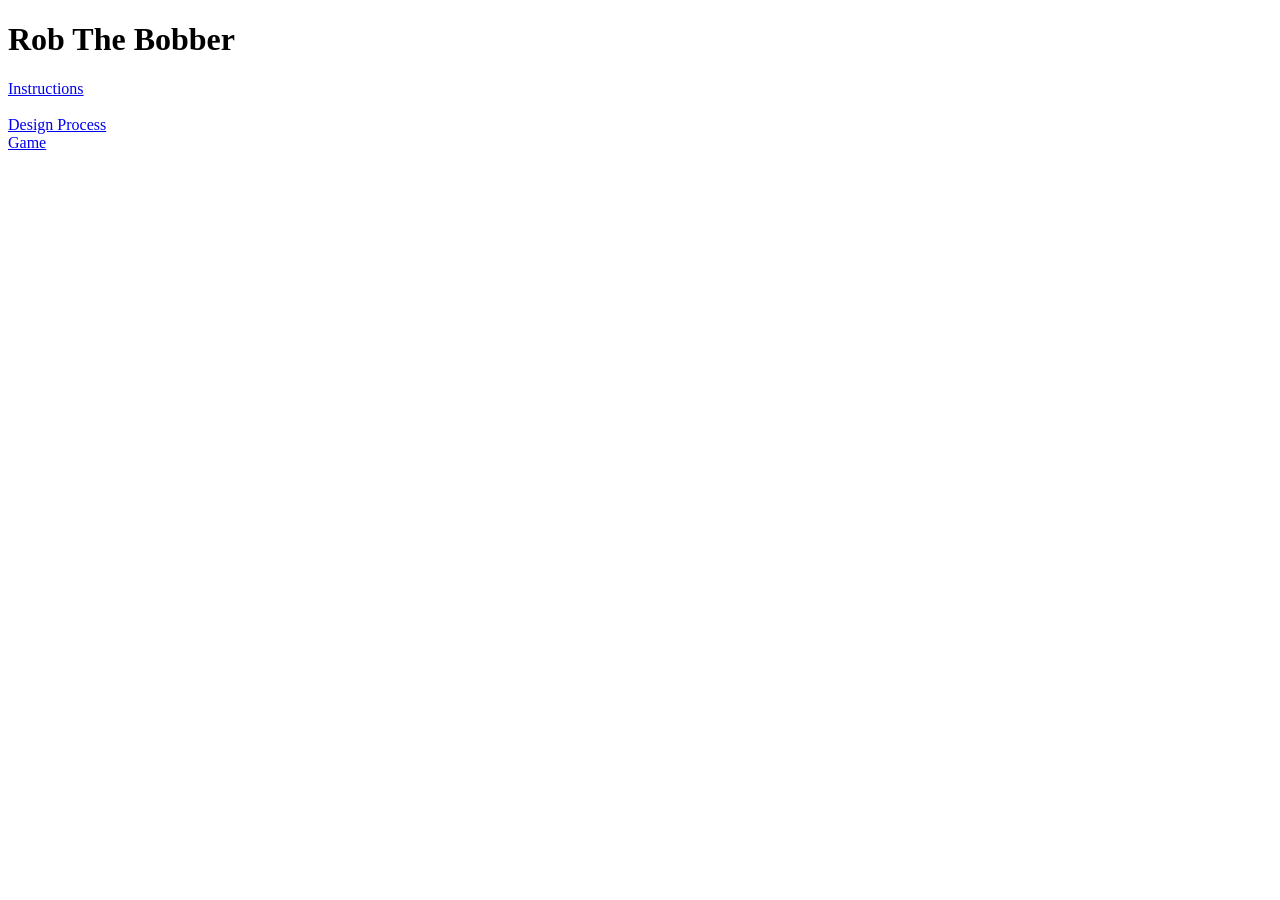
==== html_files/home.html @ 0fb71d00 "Rename index.html to home.html" ====
<!DOCTYPE html>
<html>
<head>
    <title>Rob the Bobber</title>
    <link rel="stylesheet" href="styles.css">
</head>
<body>
    <h1>Rob The Bobber</h1>
    <a href="Instructions.html">Instructions</href>
    <br>
    <br>
    <a href="designprocess.html">Design Process</href>
    <br>
    <a href="../index.html">Game</a>
</body>
</html>
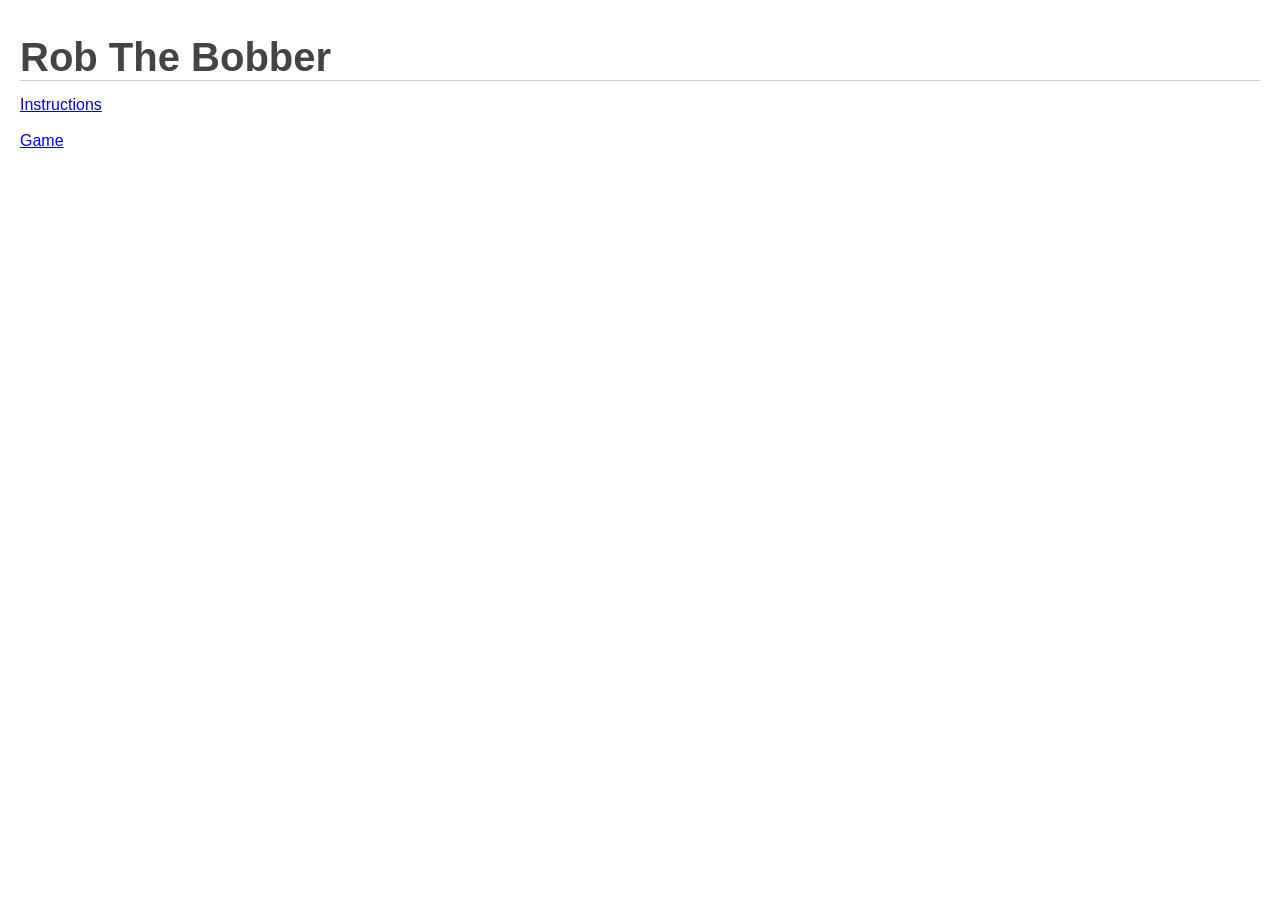
==== commit 87c55396: "Update home.html" ====
--- a/html_files/home.html
+++ b/html_files/home.html
@@ -9,8 +9,6 @@
     <a href="Instructions.html">Instructions</href>
     <br>
     <br>
-    <a href="designprocess.html">Design Process</href>
-    <br>
     <a href="../index.html">Game</a>
 </body>
 </html>
--- a/html_files/styles.css
+++ b/html_files/styles.css
@@ -0,0 +1,24 @@
+body {
+  font-family: Arial, sans-serif;
+  background-color: #fff;
+  color: #000;
+  margin: 10px;
+  padding: 10px;
+}
+
+h1 {
+  font-size: 40px;
+  color: #444;
+  margin: 15px 0;
+  border-bottom: 1px solid #ccc;
+}
+
+ul {
+  margin: 10px 0 20px 20px;
+  padding: 0;
+  list-style-type: disc;
+}
+
+li {
+  margin: 5px 0;
+}
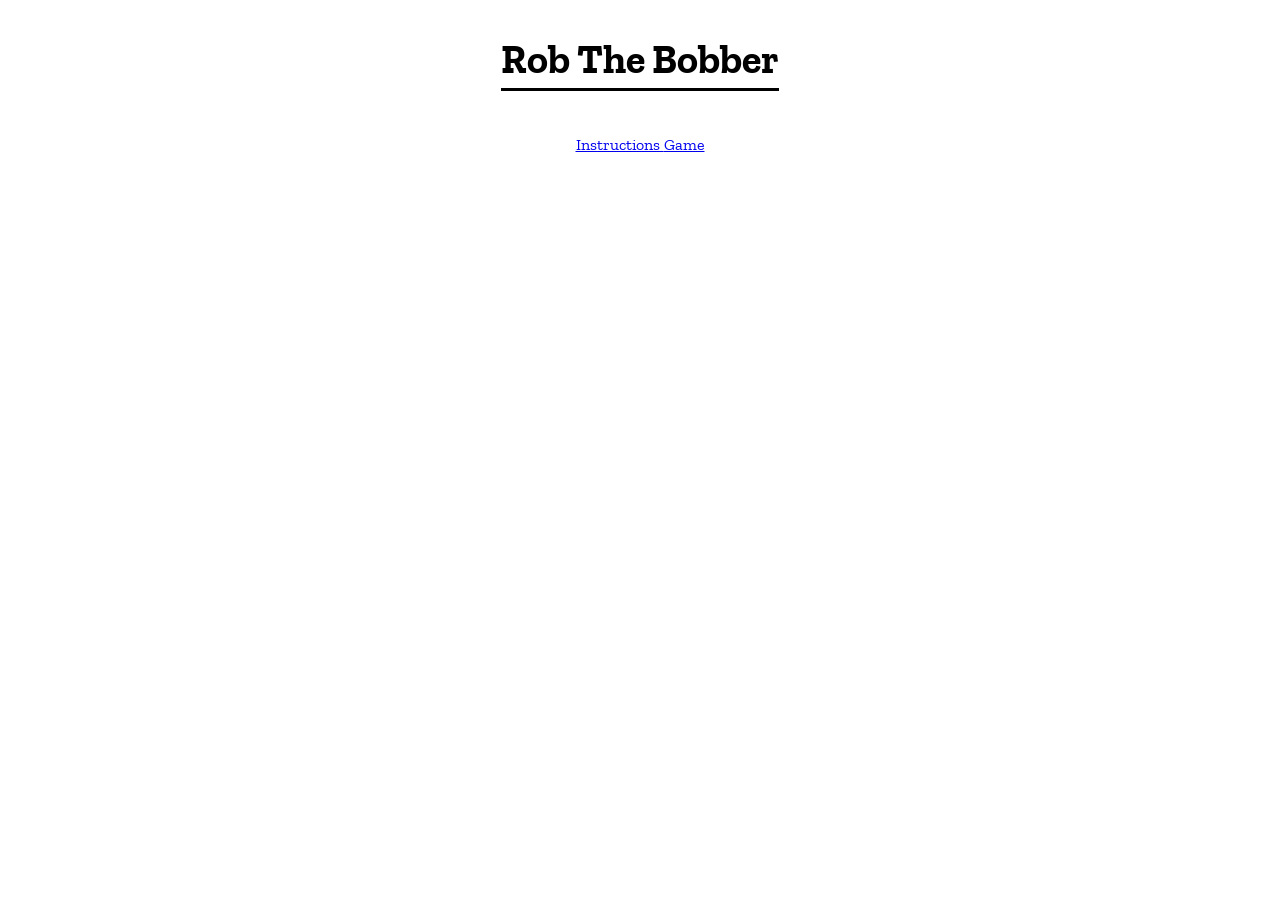
==== commit 50b1de94: "Update home.html" ====
--- a/html_files/home.html
+++ b/html_files/home.html
@@ -6,9 +6,9 @@
 </head>
 <body>
     <h1>Rob The Bobber</h1>
-    <a href="Instructions.html">Instructions</href>
     <br>
     <br>
+    <a href="Instructions.html">Instructions</href>
     <a href="../index.html">Game</a>
 </body>
 </html>
--- a/html_files/styles.css
+++ b/html_files/styles.css
@@ -1,24 +1,53 @@
+@import url('https://fonts.googleapis.com/css2?family=Zilla+Slab:ital,wght@0,300;0,400;0,500;0,600;0,700;1,300;1,400;1,500;1,600;1,700&display=swap');
+
 body {
-  font-family: Arial, sans-serif;
+  font-family: "Zilla Slab", serif;
   background-color: #fff;
   color: #000;
   margin: 10px;
   padding: 10px;
+  text-align: center;
+}
+
+.container {
+  width: 90%;
+  max-width: 1200px;
+  margin: 20px auto; 
+  padding: 20px;
+  background-color: #fefefe;
+  border-radius: 20px; 
+  box-shadow: 0 4px 15px rgba(0, 0, 0, 0.1);
+}
+
+a.button {
+  display: inline-block;
+  padding: 10px 20px;
+  margin: 10px 5px; 
+  background-color: #000; /* black button */
+  color: #fff; /* white text */
+  text-decoration: none;
+  border-radius: 10px;
+  font-size: 16px;
+  transition: background-color 0.3s ease, transform 0.2s ease;
+}
+
+a.button:hover {
+  background-color: #333;
+  transform: translateY(-2px); /* slight lift on hover */
 }
 
 h1 {
   font-size: 40px;
-  color: #444;
-  margin: 15px 0;
-  border-bottom: 1px solid #ccc;
+  color: #000;
+  margin: 15px 0 25px 0;
+  text-align: center;
+  display: inline-block;   
+  border-bottom: 3px solid #000;
+  padding-bottom: 5px; 
 }
 
-ul {
-  margin: 10px 0 20px 20px;
-  padding: 0;
-  list-style-type: disc;
+p {
+  margin: 10px 0; 
+  line-height: 1.15; 
+  text-align: center;
 }
-
-li {
-  margin: 5px 0;
-}
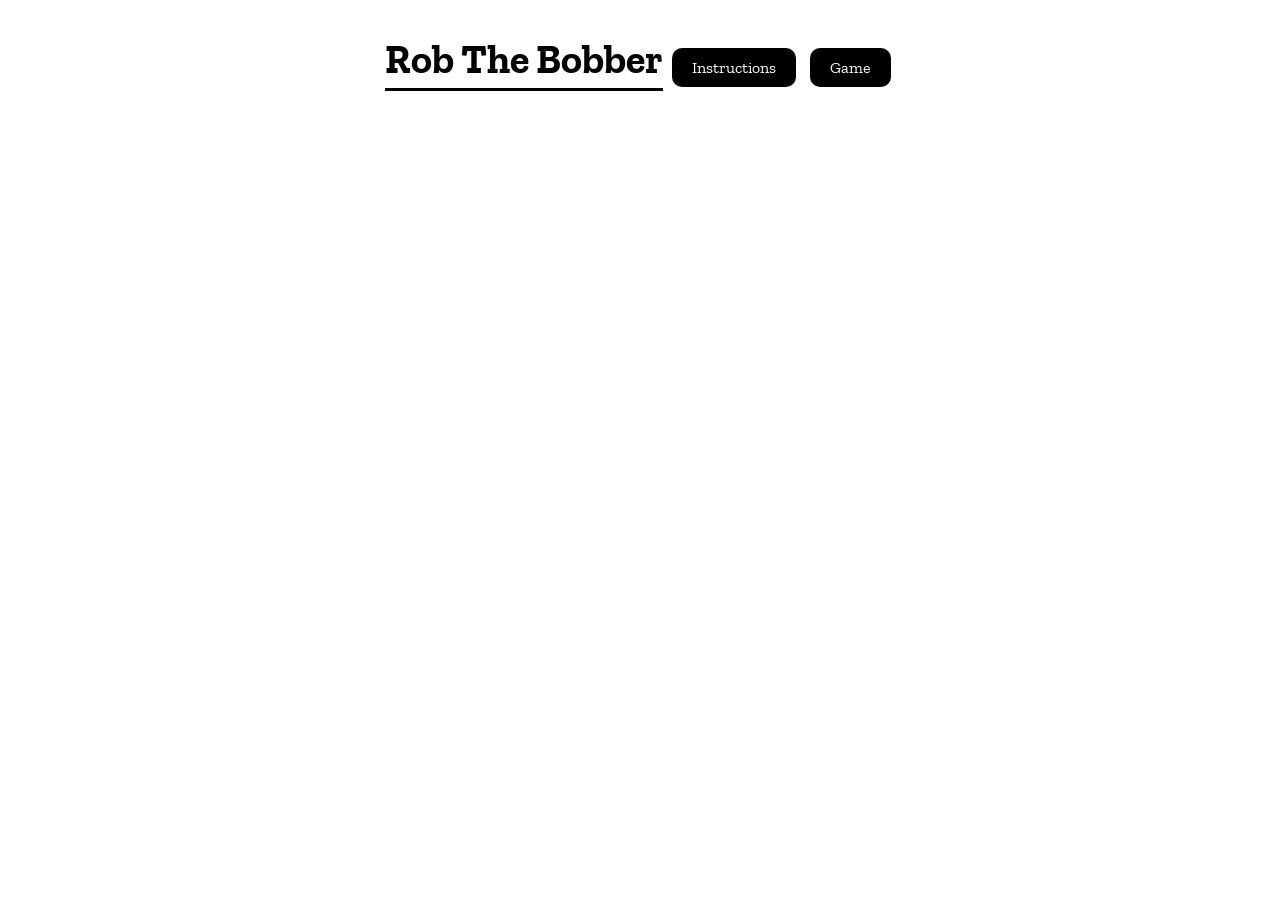
==== commit fed4f035: "Update home.html" ====
--- a/html_files/home.html
+++ b/html_files/home.html
@@ -6,9 +6,7 @@
 </head>
 <body>
     <h1>Rob The Bobber</h1>
-    <br>
-    <br>
-    <a href="Instructions.html">Instructions</href>
-    <a href="../index.html">Game</a>
+    <a href="Instructions.html" class="button">Instructions</a>
+    <a href="../index.html" class="button">Game</a>
 </body>
 </html>
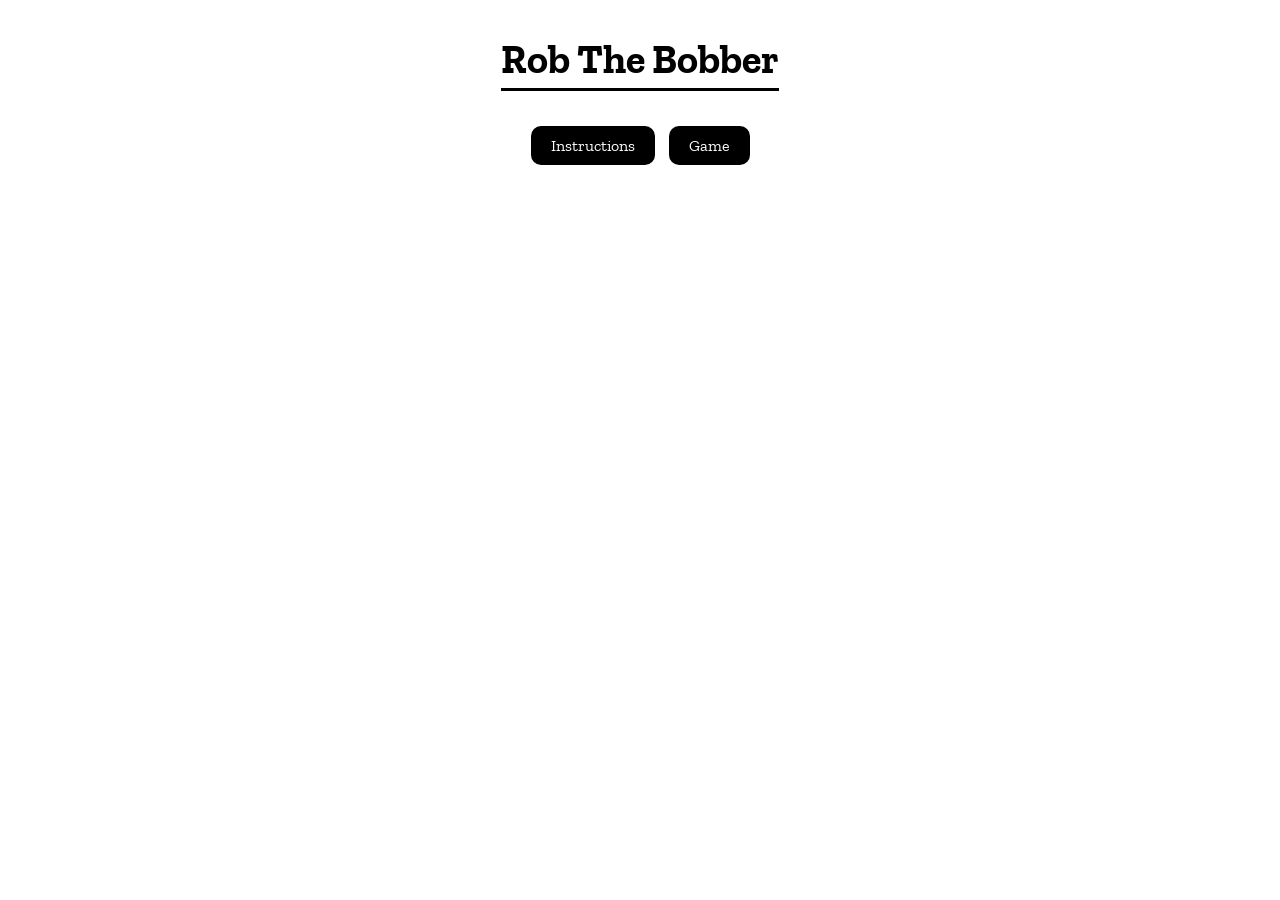
==== commit cd3e9029: "Update home.html" ====
--- a/html_files/home.html
+++ b/html_files/home.html
@@ -6,6 +6,7 @@
 </head>
 <body>
     <h1>Rob The Bobber</h1>
+    <br>
     <a href="Instructions.html" class="button">Instructions</a>
     <a href="../index.html" class="button">Game</a>
 </body>
